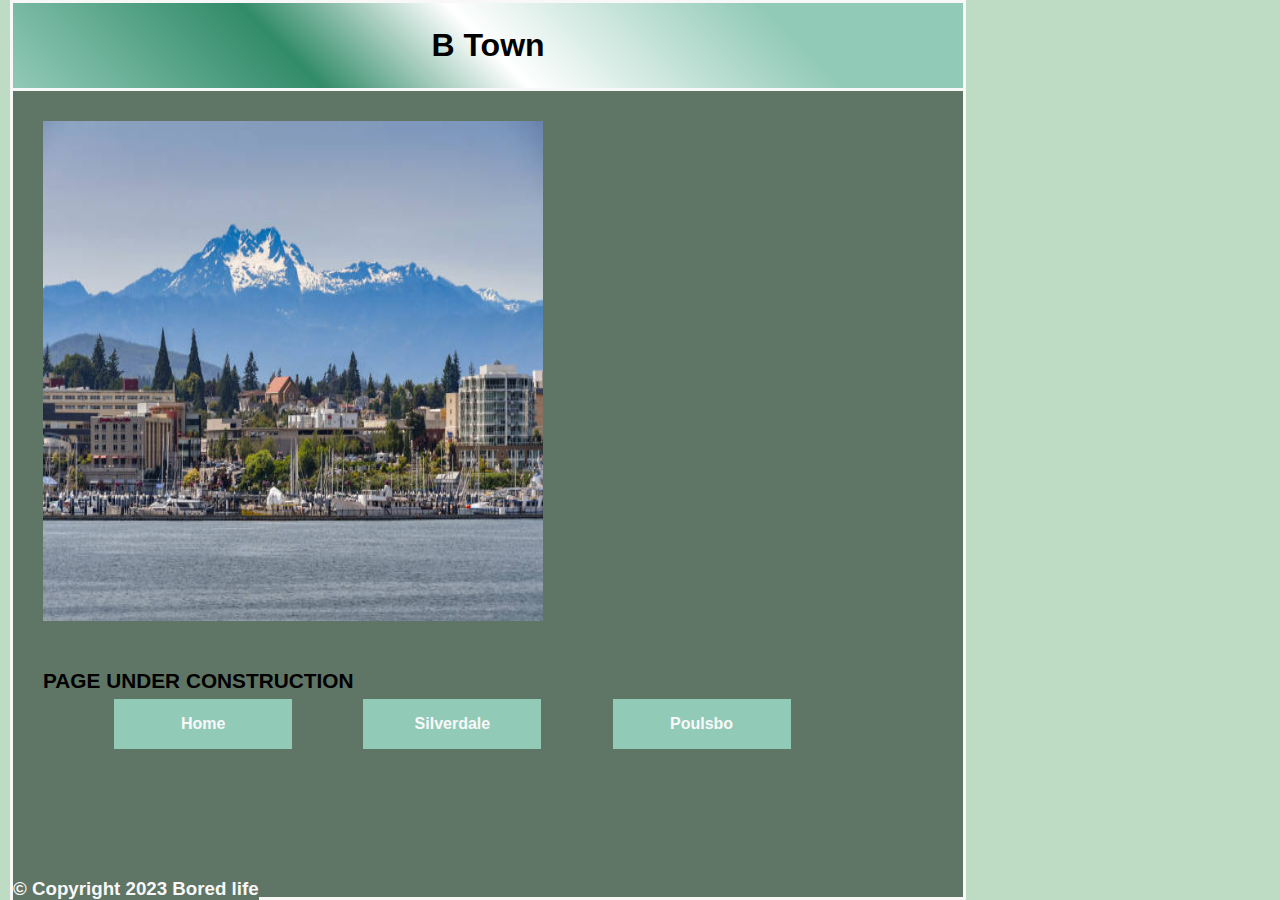
==== docs/Bremerton.html @ 6cf2c158 "lawd" ====
<html lang="en">
  <head>
    <meta charset="UTF-8">
    <meta name="THE ART OF DOING ABSOLUTELY NOTHING" content="NO SERIOUSLY">
    <title>Bremerton</title>
  </head>
  <body>
    <link rel="stylesheet" href="Untitled-1.css" >
    <header>
      <h1>B Town</h1>
      </header>
    <main>
      <img src="bremerton.jpg" alt="Bremerton"
      width="500"
      height="500">
      <p> </p>
      <p2></p2>
      <h2>PAGE UNDER CONSTRUCTION</h2>
      <nav id="nav_menu">
      <ul>
        <li><a href="index.html"> Home</a></li>
        <li><a href="silverdale.html"> Silverdale</a>
          <ul>
            <li><a href="https://silvercitybrewery.com/">Silvercity Brewery </a></li>
            <li><a href="https://www.clearcreektrail.org/">Clear Creek Trail</a></li>
            <li><a href="top5silvy.html">My top 5 things to do</a></li>
          </ul>
        </li>
        <li><a href="poulsbo.html"> Poulsbo</a>
          <ul>
            <li><a href="https://www.visitpoulsbo.com/business/muriel-iverson-williams-waterfront-park/">Poulsbo Waterfront</a></li>
            <li><a href="https://sluyspoulsbobakery.com/">Sluys Bakery</a></li>
            <li><a href="top5.html">My top 5 things to do</a></li>
          </ul>
        </li>
      </ul>

    </nav>
    </main>
    <footer>
      <h3>&copy; Copyright 2023 Bored life</h3> 
      </footer>
  </body>
</html>
---- docs/Untitled-1.css ----
*{
	margin: 0;
	padding: 0;
	
}
html {
	background-color: rgb(190, 219, 195);
}

/* the styles for the elements */
body {
	font-family:'Franklin Gothic Medium', 'Arial Narrow', Arial, sans-serif;
    font-size: 100%;
	max-width: 950px;
	width: 98%;
	margin-left: 10px;
	background-color: #5f7565;
	border: 3px solid #f8f8f8	
}
a:focus, a:hover {
	font-style: italic;
}	
header{
	padding-top: 1.5em;
	padding-bottom: 1.5em;
	border-bottom: 3px solid #f8f8f8;
	background-image: linear-gradient(45deg, #92cab8 0%,#318b69 30%, white 50%, #92cab8 80% );
    text-align: center;
	}

main {
	
	
	padding-left: 30px;
	padding-right: 30px;
	clear: left;
}

main h1 {
	
	border: 3px solid #f8f8f8;
	font-size: 150%;
    padding-top: .5em ;
	padding-bottom: .5em ;
	border-radius: 10px 10px 10px 10px;
	text-align: center;
	box-shadow: 0 2px 0 0;
}
#nav_menu ul{	
	display: flex;
	flex-basis: 100%;
	justify-content: space-evenly;
	list-style-type:none;
	position: relative; 
}

#nav_menu ul li { float: none; 
flex-basis: 20%;
width: 20%;
justify-content: space-evenly;
			}

#nav_menu ul li a {
display: block;
text-align: center;
padding: 1em 0;
text-decoration: none;
background-color: #92cab8;
color: #f8f8f8;
font-weight: bold;
}
#nav_menu ul li ul {
	width: 100%;
	display:none;
	position: absolute;
	top:100%;
}

#nav_menu ul ul li{float:none}

#nav_menu ul li:hover > ul {
	display:block;
	position: absolute;
	top: 100%;
	}

#nav_menu > ul::after {
	content:"";
	display: block;
	clear:both;
}

#nav_menu :current{color:#318b69 ;
width: 150px;
}
main img {
	max-width: 60%;
	min-width: 150px;
	padding-bottom: 30px;
	padding-top: 30px;
}
main h2 {
	color: var(--global-color-1);
	font-size: 130%;
	padding: .5em 0 .25em 0;
}
main p {
	padding-bottom: .5em;
}


main li {
	padding-bottom: 0;
}
footer {
	position: absolute;
	bottom: 0;
    text-align: center;
	background-color:#5f7565;
	font-family:'Franklin Gothic Medium', 'Arial Narrow', Arial, sans-serif;
    color: #f8f8f8;
	padding-bottom: 1em 0;
}

#mobile_menu {
	display: none;
}
@media only screen and (max-width: 480px) {
	main img { float: none; }
	header { text-align: center; }
	#nav_menu {
		font-size: 75%;
	}
}
@media only screen and (max-width: 280px) {
	main h3{
		font-size: 75%;
	}
}
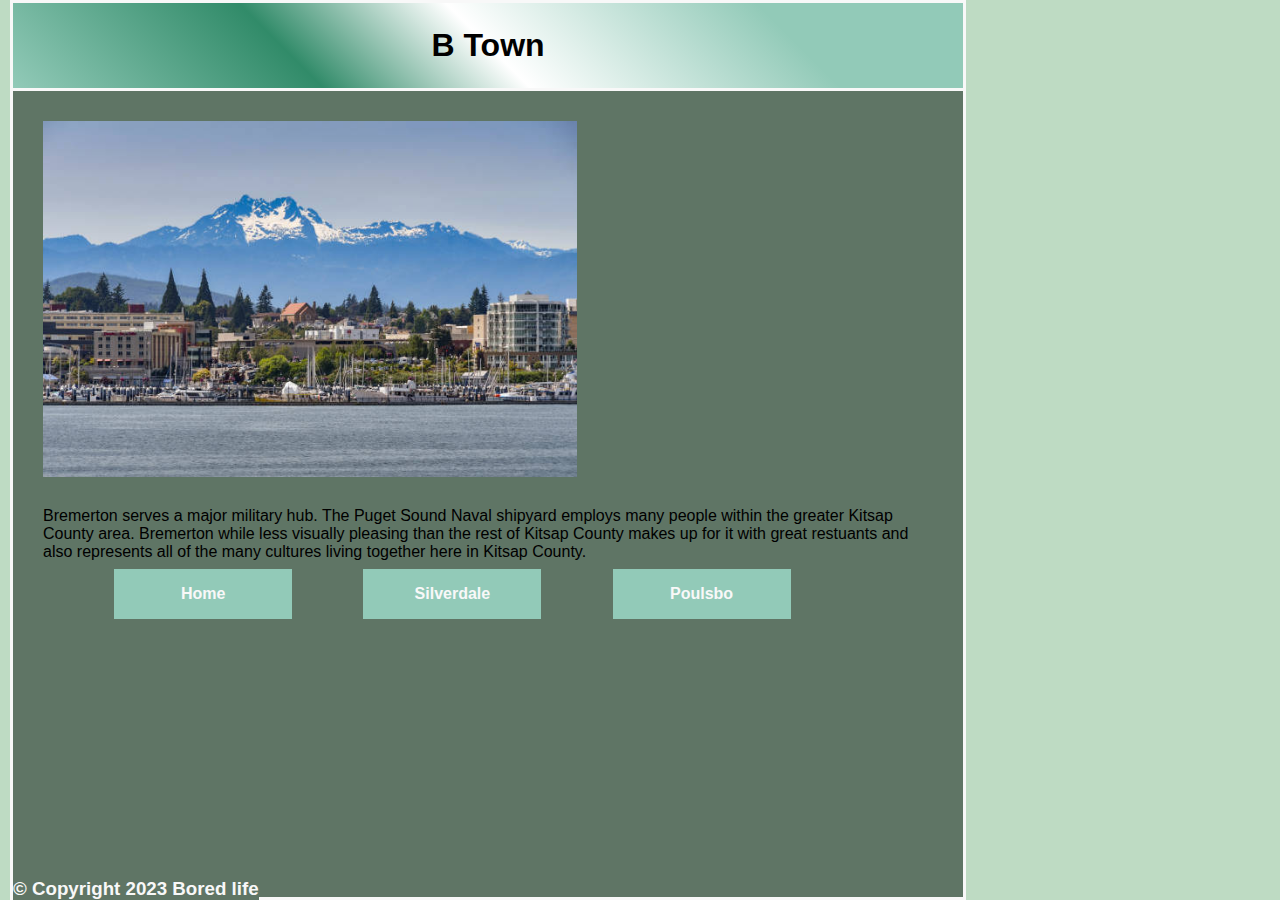
==== commit 355af255: "Updated css" ====
--- a/docs/Bremerton.html
+++ b/docs/Bremerton.html
@@ -5,17 +5,14 @@
     <title>Bremerton</title>
   </head>
   <body>
-    <link rel="stylesheet" href="Untitled-1.css" >
+    <link rel="stylesheet" href="Style1.css" >
     <header>
       <h1>B Town</h1>
       </header>
     <main>
-      <img src="bremerton.jpg" alt="Bremerton"
-      width="500"
-      height="500">
-      <p> </p>
-      <p2></p2>
-      <h2>PAGE UNDER CONSTRUCTION</h2>
+      <img src="bremerton.jpg" alt="Bremerton">
+      <p>Bremerton serves a major military hub. The Puget Sound Naval shipyard employs many people within the greater Kitsap County area. Bremerton while less visually pleasing than the rest of Kitsap County makes up for it with great restuants and also represents all of the many cultures living together here in Kitsap County. </p>
+      
       <nav id="nav_menu">
       <ul>
         <li><a href="index.html"> Home</a></li>
--- a/docs/Style1.css
+++ b/docs/Style1.css
@@ -0,0 +1,141 @@
+*{
+	margin: 0;
+	padding: 0;
+	
+}
+html {
+	background-color: rgb(190, 219, 195);
+}
+
+/* the styles for the elements */
+body {
+	font-family:'Franklin Gothic Medium', 'Arial Narrow', Arial, sans-serif;
+    font-size: 100%;
+	max-width: 950px;
+	width: 98%;
+	margin-left: 10px;
+	background-color: #5f7565;
+	border: 3px solid #f8f8f8	
+}
+a:focus, a:hover {
+	font-style: italic;
+}	
+header{
+	padding-top: 1.5em;
+	padding-bottom: 1.5em;
+	border-bottom: 3px solid #f8f8f8;
+	background-image: linear-gradient(45deg, #92cab8 0%,#318b69 30%, white 50%, #92cab8 80% );
+    text-align: center;
+	}
+
+main {
+	
+	
+	padding-left: 30px;
+	padding-right: 30px;
+	clear: left;
+}
+
+main h1 {
+	
+	border: 3px solid #f8f8f8;
+	font-size: 150%;
+    padding-top: .5em ;
+	padding-bottom: .5em ;
+	border-radius: 10px 10px 10px 10px;
+	text-align: center;
+	box-shadow: 0 2px 0 0;
+}
+#nav_menu ul{	
+	display: flex;
+	flex-basis: 100%;
+	justify-content: space-evenly;
+	list-style-type:none;
+	position: relative; 
+}
+
+#nav_menu ul li { float: none; 
+flex-basis: 20%;
+width: 20%;
+justify-content: space-evenly;
+			}
+
+#nav_menu ul li a {
+display: block;
+text-align: center;
+padding: 1em 0;
+text-decoration: none;
+background-color: #92cab8;
+color: #f8f8f8;
+font-weight: bold;
+}
+#nav_menu ul li ul {
+	width: 100%;
+	display:none;
+	position: absolute;
+	top:100%;
+}
+
+#nav_menu ul ul li{float:none}
+
+#nav_menu ul li:hover > ul {
+	display:block;
+	position: absolute;
+	top: 100%;
+	}
+
+#nav_menu > ul::after {
+	content:"";
+	display: block;
+	clear:both;
+}
+
+#nav_menu :current{color:#318b69 ;
+width: 150px;
+}
+main img {
+	max-width: 60%;
+	min-width: 150px;
+	padding-bottom: 30px;
+	padding-top: 30px;
+}
+main h2 {
+	color: var(--global-color-1);
+	font-size: 130%;
+	padding: .5em 0 .25em 0;
+}
+main p {
+	padding-bottom: .5em;
+}
+
+
+main li {
+	padding-bottom: 0;
+}
+footer {
+	position: absolute;
+	bottom: 0;
+    text-align: center;
+	background-color:#5f7565;
+	font-family:'Franklin Gothic Medium', 'Arial Narrow', Arial, sans-serif;
+    color: #f8f8f8;
+	padding-bottom: 1em 0;
+}
+
+#mobile_menu {
+	display: none;
+}
+@media only screen and (max-width: 480px) {
+	main img { float: none; }
+	header { text-align: center; }
+	#nav_menu {
+		font-size: 75%;
+	}
+}
+@media only screen and (max-width: 280px) {
+	main h3{
+		font-size: 75%;
+	}
+}
+
+    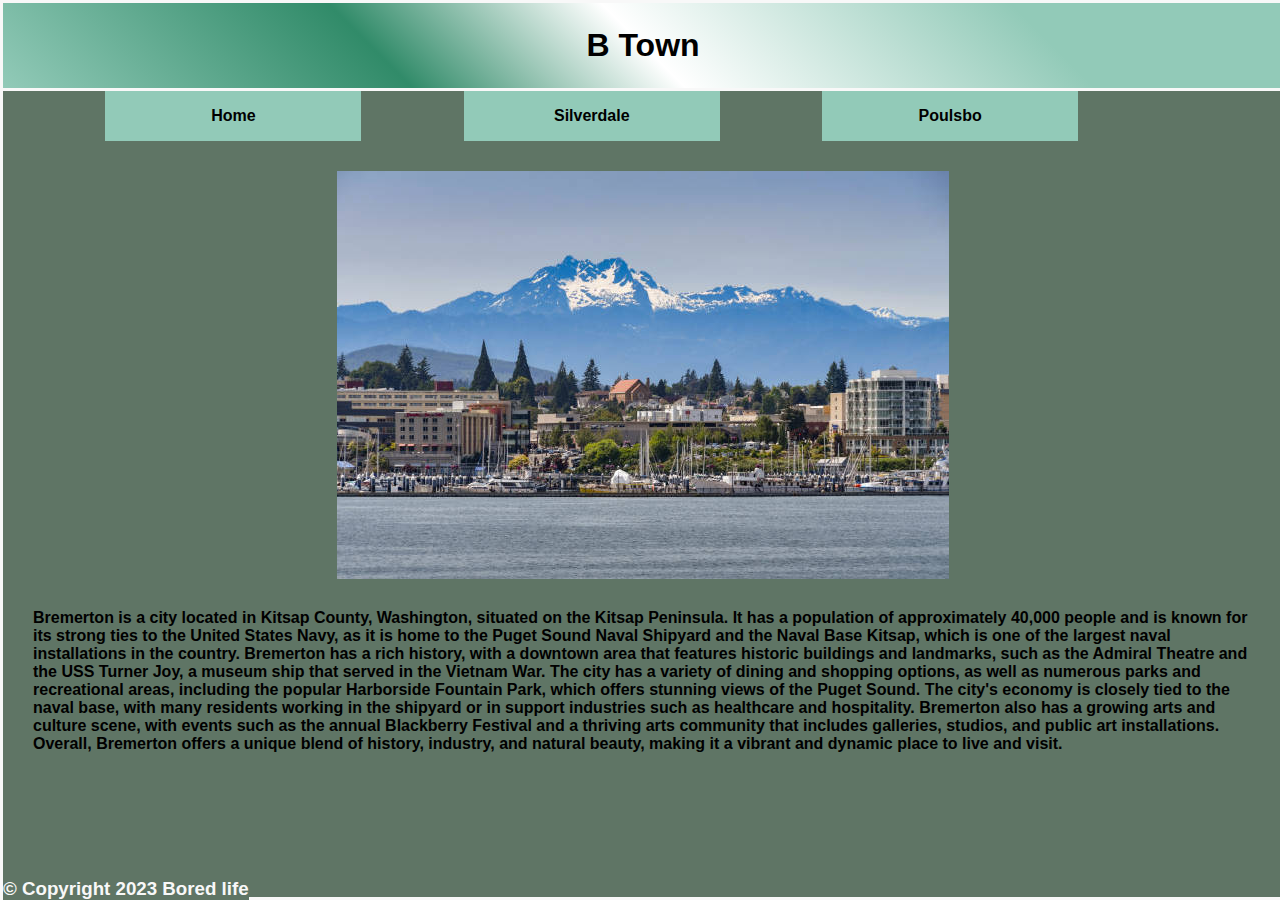
==== commit f4c09a5c: "final changes" ====
--- a/docs/Bremerton.html
+++ b/docs/Bremerton.html
@@ -1,5 +1,7 @@
 <html lang="en">
+  
   <head>
+    
     <meta charset="UTF-8">
     <meta name="THE ART OF DOING ABSOLUTELY NOTHING" content="NO SERIOUSLY">
     <title>Bremerton</title>
@@ -9,30 +11,31 @@
     <header>
       <h1>B Town</h1>
       </header>
+      <nav id="nav_menu"> <!-- NAV MENU  -->
+        <ul>
+          <li><a href="index.html"> Home</a></li>
+          <li><a href="silverdale.html"> Silverdale</a>
+            <ul>
+              <li><a href="https://silvercitybrewery.com/">Silvercity Brewery </a></li> <!-- LINKS TO ALL THE CITIES AND MY FAVORITE PLACES  -->
+              <li><a href="https://www.clearcreektrail.org/">Clear Creek Trail</a></li>
+            </ul>
+          </li>
+          <li><a href="poulsbo.html"> Poulsbo</a>
+            <ul>
+              <li><a href="https://www.visitpoulsbo.com/business/muriel-iverson-williams-waterfront-park/">Poulsbo Waterfront</a></li>
+              <li><a href="https://sluyspoulsbobakery.com/">Sluys Bakery</a></li>
+            </ul>
+          </li>
+        </ul>
+    </nav>
     <main>
       <img src="bremerton.jpg" alt="Bremerton">
-      <p>Bremerton serves a major military hub. The Puget Sound Naval shipyard employs many people within the greater Kitsap County area. Bremerton while less visually pleasing than the rest of Kitsap County makes up for it with great restuants and also represents all of the many cultures living together here in Kitsap County. </p>
       
-      <nav id="nav_menu">
-      <ul>
-        <li><a href="index.html"> Home</a></li>
-        <li><a href="silverdale.html"> Silverdale</a>
-          <ul>
-            <li><a href="https://silvercitybrewery.com/">Silvercity Brewery </a></li>
-            <li><a href="https://www.clearcreektrail.org/">Clear Creek Trail</a></li>
-            <li><a href="top5silvy.html">My top 5 things to do</a></li>
-          </ul>
-        </li>
-        <li><a href="poulsbo.html"> Poulsbo</a>
-          <ul>
-            <li><a href="https://www.visitpoulsbo.com/business/muriel-iverson-williams-waterfront-park/">Poulsbo Waterfront</a></li>
-            <li><a href="https://sluyspoulsbobakery.com/">Sluys Bakery</a></li>
-            <li><a href="top5.html">My top 5 things to do</a></li>
-          </ul>
-        </li>
-      </ul>
+      <p>Bremerton is a city located in Kitsap County, Washington, situated on the Kitsap Peninsula. It has a population of approximately 40,000 people and is known for its strong ties to the United States Navy, as it is home to the Puget Sound Naval Shipyard and the Naval Base Kitsap, which is one of the largest naval installations in the country.
 
-    </nav>
+        Bremerton has a rich history, with a downtown area that features historic buildings and landmarks, such as the Admiral Theatre and the USS Turner Joy, a museum ship that served in the Vietnam War. The city has a variety of dining and shopping options, as well as numerous parks and recreational areas, including the popular Harborside Fountain Park, which offers stunning views of the Puget Sound.
+        
+        The city's economy is closely tied to the naval base, with many residents working in the shipyard or in support industries such as healthcare and hospitality. Bremerton also has a growing arts and culture scene, with events such as the annual Blackberry Festival and a thriving arts community that includes galleries, studios, and public art installations. Overall, Bremerton offers a unique blend of history, industry, and natural beauty, making it a vibrant and dynamic place to live and visit. </p><!-- Description of glorious bremerton  -->
     </main>
     <footer>
       <h3>&copy; Copyright 2023 Bored life</h3> 
--- a/docs/Style1.css
+++ b/docs/Style1.css
@@ -9,14 +9,13 @@
 
 /* the styles for the elements */
 body {
-	font-family:'Franklin Gothic Medium', 'Arial Narrow', Arial, sans-serif;
+	font-family: 'Golos Text', sans-serif;
     font-size: 100%;
-	max-width: 950px;
-	width: 98%;
-	margin-left: 10px;
+	width: 100%;
 	background-color: #5f7565;
 	border: 3px solid #f8f8f8	
 }
+
 a:focus, a:hover {
 	font-style: italic;
 }	
@@ -29,23 +28,18 @@
 	}
 
 main {
-	
-	
 	padding-left: 30px;
 	padding-right: 30px;
 	clear: left;
+	font-weight: bold;
 }
 
-main h1 {
-	
-	border: 3px solid #f8f8f8;
-	font-size: 150%;
-    padding-top: .5em ;
-	padding-bottom: .5em ;
-	border-radius: 10px 10px 10px 10px;
-	text-align: center;
-	box-shadow: 0 2px 0 0;
+main h3{
+text-align: center;
+
 }
+
+/* Nav menu CSS */
 #nav_menu ul{	
 	display: flex;
 	flex-basis: 100%;
@@ -66,7 +60,7 @@
 padding: 1em 0;
 text-decoration: none;
 background-color: #92cab8;
-color: #f8f8f8;
+color: black;
 font-weight: bold;
 }
 #nav_menu ul li ul {
@@ -93,25 +87,17 @@
 #nav_menu :current{color:#318b69 ;
 width: 150px;
 }
+/*IMG CSS for all pages*/
 main img {
 	max-width: 60%;
 	min-width: 150px;
 	padding-bottom: 30px;
 	padding-top: 30px;
+	margin-left: auto;
+	margin-right: auto;
+	display: block;
 }
-main h2 {
-	color: var(--global-color-1);
-	font-size: 130%;
-	padding: .5em 0 .25em 0;
-}
-main p {
-	padding-bottom: .5em;
-}
-
-
-main li {
-	padding-bottom: 0;
-}
+/*foot*/
 footer {
 	position: absolute;
 	bottom: 0;
@@ -122,6 +108,7 @@
 	padding-bottom: 1em 0;
 }
 
+/* Media query */
 #mobile_menu {
 	display: none;
 }
